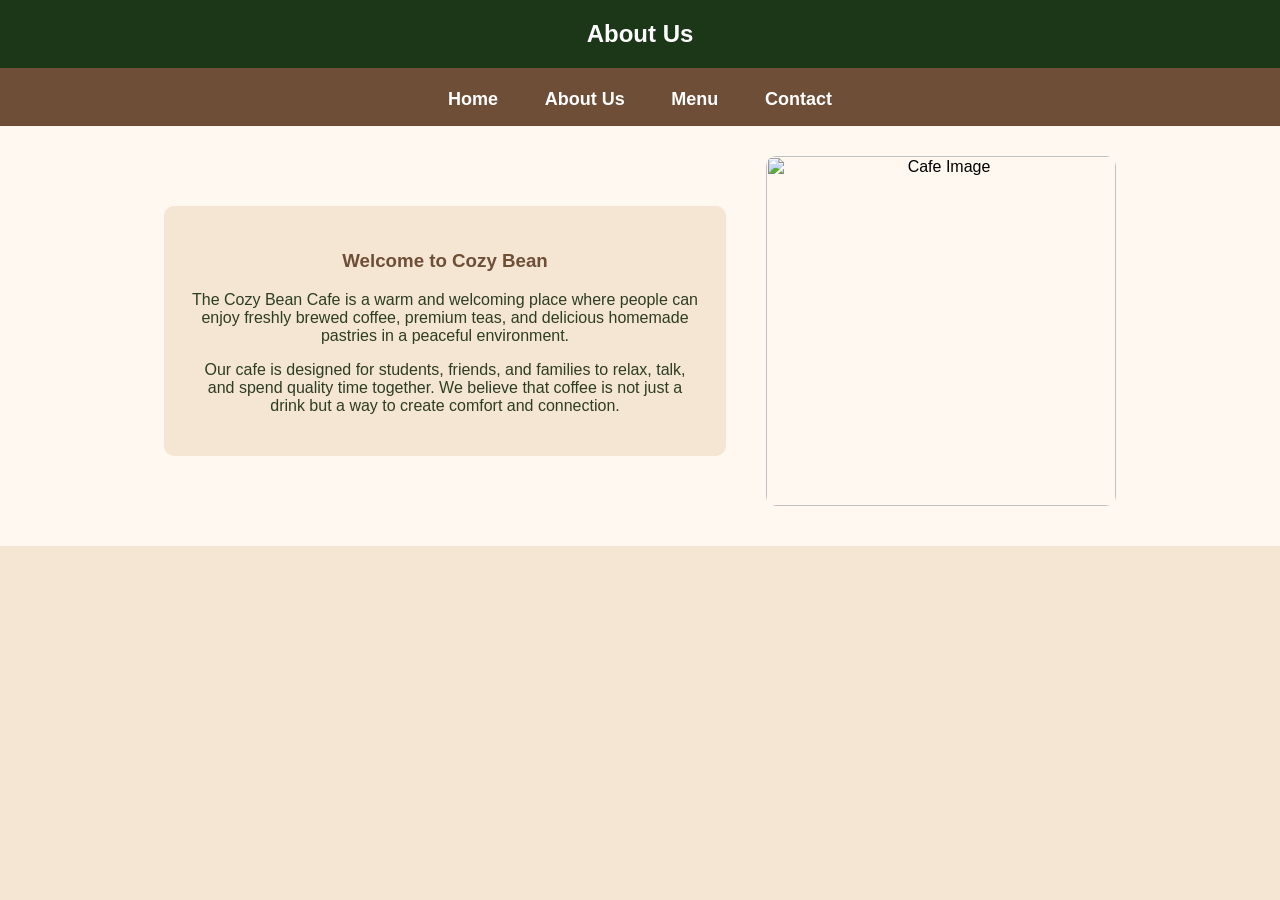
==== aboutus.html @ 0c4c17df "Add files via upload" ====
<html>
<head> 
<title> About Us </title>
<link rel="stylesheet" href="yoo.css">
</head>
<body>
</section>


<!-- About Us Section -->
<section id="about">

    <h1>About Us</h1>
	<h2>
    <a href="home.html">Home</a>
    <a href="aboutus.html">About Us</a>
    <a href="menu.html">Menu</a>
    <a href="contact.html">Contact</a>
</h2>

    <div class="about-container">

        <div class="about-text">

            <h3>Welcome to Cozy Bean</h3>

            <p>
                The Cozy Bean Cafe is a warm and welcoming place where people
                can enjoy freshly brewed coffee, premium teas, and delicious
                homemade pastries in a peaceful environment.
            </p>

            <p>
                Our cafe is designed for students, friends, and families to
                relax, talk, and spend quality time together. We believe that
                coffee is not just a drink but a way to create comfort and
                connection.
            </p>

        </div>

        <div class="about-image">
            <img src="C:\cafe.png.png" alt="Cafe Image">
        </div>

    </div>

</section>

</body>
</html>
---- yoo.css ----
/* Body */
body {
    margin: 0;
    font-family: Arial, sans-serif;
    background-color: #f5e6d3;
    text-align: center;
}

/* Main Title */
h1 {
    background-color: #1c3618;
    color: white;
    padding: 20px;
    margin: 0;
}

/* Navigation Bar */
h2 {
    background-color: #6f4e37;
    padding: 15px;
    margin: 0;
}

/* Navigation Links */
h2 a {
    color: white;
    text-decoration: none;
    margin: 20px;
    font-size: 18px;
}

/* Home Text */
.home-text {
    background-color: #fff8f0;
    padding: 30px;
    margin: 40px auto;
    width: 70%;
    border-radius: 10px;
    color: #2d3d22;
    font-size: 20px;
}

/* About Section */
#about {
    background-color: #fff8f0;
    padding-bottom: 40px;
}

/* About Container */
.about-container {
    display: flex;
    justify-content: center;
    align-items: center;
    gap: 40px;
    margin-top: 30px;
}

/* About Text */
.about-text {
    width: 40%;
    background-color: #f5e6d3;
    padding: 25px;
    border-radius: 10px;
    color: #2d3d22;
}

.about-text h3 {
    color: #6f4e37;
}

/* About Image */
.about-image img {
    width: 350px;
    border-radius: 10px;
}
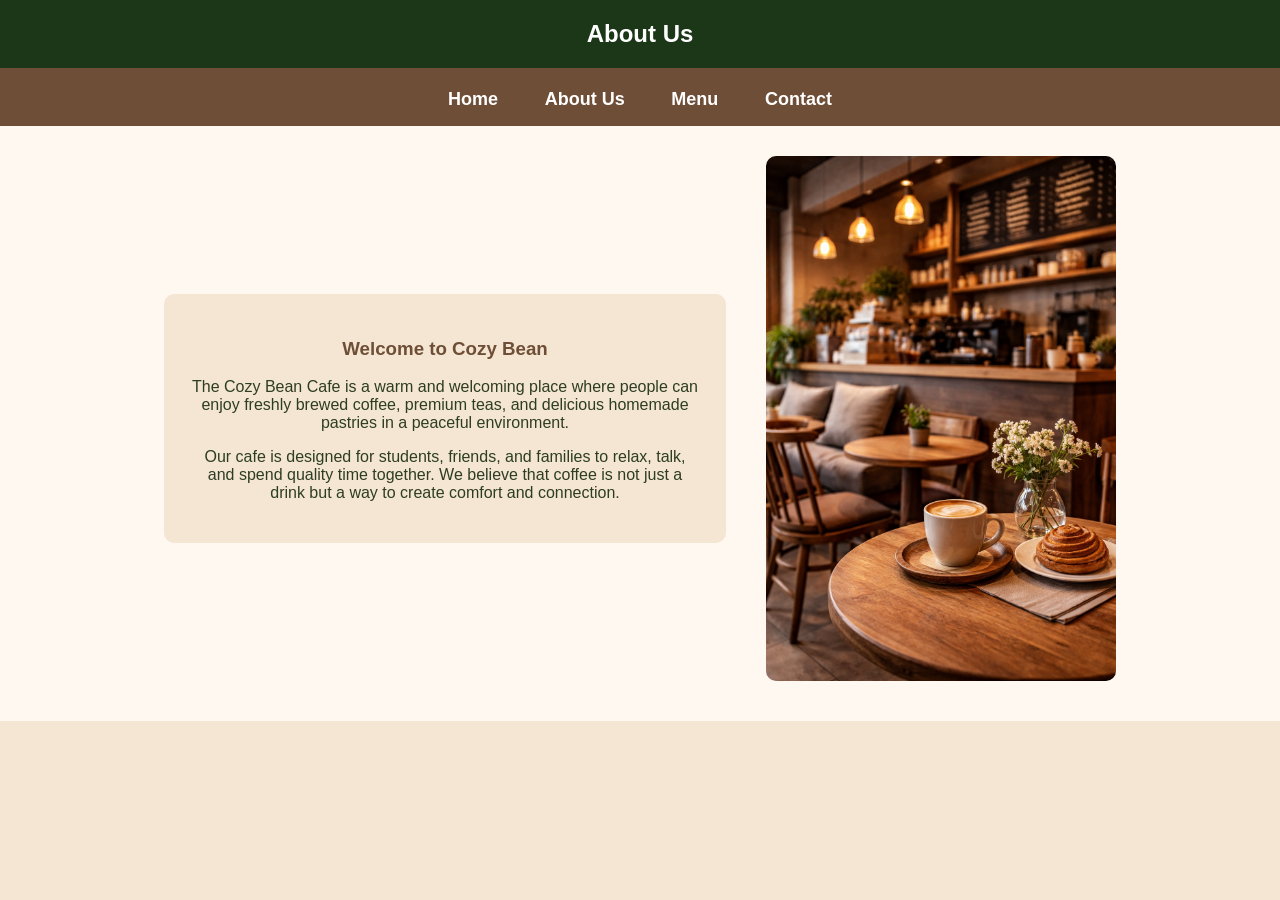
==== commit 1ec25d2a: "Update aboutus.html" ====
--- a/aboutus.html
+++ b/aboutus.html
@@ -12,7 +12,7 @@
 
     <h1>About Us</h1>
 	<h2>
-    <a href="home.html">Home</a>
+    <a href="index.html">Home</a>
     <a href="aboutus.html">About Us</a>
     <a href="menu.html">Menu</a>
     <a href="contact.html">Contact</a>
@@ -40,7 +40,7 @@
         </div>
 
         <div class="about-image">
-            <img src="C:\cafe.png.png" alt="Cafe Image">
+            <img src="cafe.png" alt="Cafe Image">
         </div>
 
     </div>
